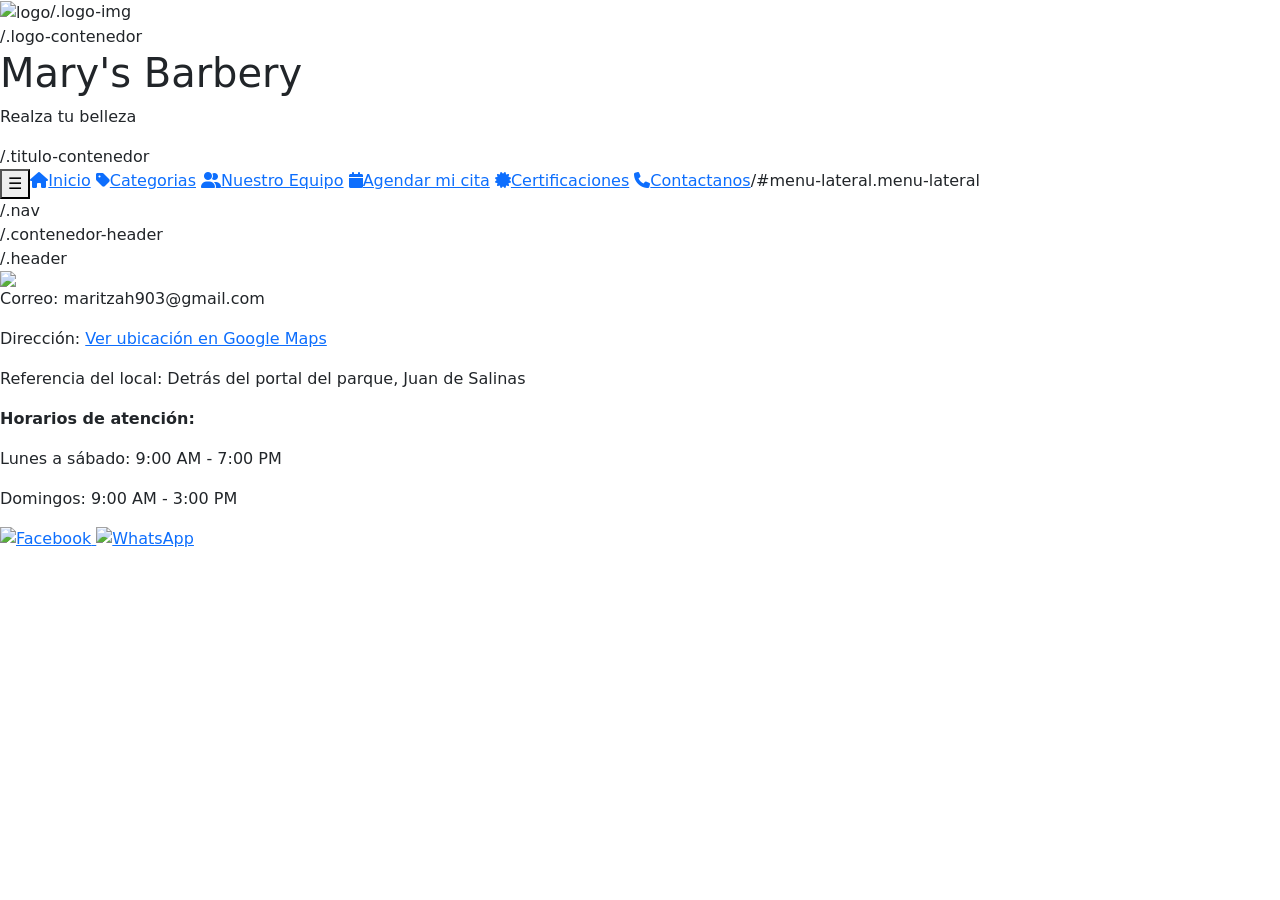
==== Mary-s/src/main/resources/templates/contactanos.html @ 05e4ba3c "Actualio nuestro repositorio solo con la parte basica de cada pagina web es decir solo una plantilla" ====
<DOCTYPE html>
  <html>
    <html lang="en">
      <!-- coneccion entre html y java-->
      <html xmlns="http://www.thymeleaf.org">
        <head>
          <meta charset="utf-8" />
          <meta
            name="viewport"
            content="width=device-width, initial-scale=1.0"
          />
          <title>Inicio</title>
          <!-- links de boostrap entre otros estilos y funciones-->
          <link
            href="https://cdn.jsdelivr.net/npm/bootstrap@5.3.3/dist/css/bootstrap.min.css"
            rel="stylesheet"
          />
          <link
            rel="stylesheet"
            href="https://cdnjs.cloudflare.com/ajax/libs/font-awesome/6.5.0/css/all.min.css"
          />
          <link
            href="https://fonts.googleapis.com/css2?family=Poppins:wght@300;600;700&display=swap"
            rel="stylesheet"
          />
          <link
            href="https://fonts.googleapis.com/css2?family=Poppins:wght@300;700&display=swap"
            rel="stylesheet"
          />
          <link
            rel="stylesheet"
            href="https://cdnjs.cloudflare.com/ajax/libs/font-awesome/6.5.0/css/all.min.css"
          />
          <!-- estilos de la pagina web los colocamos todos solo aqui-->
          <style>
          </style>
        </head>
        <body>
          <!-- header de la pagina web-->
          <header class="header">
            <div class="contenedor-header">
              <!--logo de  la barberia-->
              <div class="logo-contenedor">
                <img src="logsinfo.png" alt="logo" class="logo-img" />/.logo-img
              </div>
              /.logo-contenedor

              <!--titulo de la pagina-->
              <div class="titulo-contenedor">
                <h1 class="titulo-frase">Mary's Barbery</h1>
                <p class="frase">Realza tu belleza</p>
              </div>
              /.titulo-contenedor

              <!-- Menú desplegable -->
              <nav class="nav">
                <!-- botón-->
                <button class="menu-btn" onclick="toggleMenu()">☰</button>

                <!-- menu lateral -->
                <div id="menu-lateral" class="menu-lateral">
                  <a href="index.html"
                    ><i class="fa-solid fa-house"></i>Inicio</a
                  >
                  <a href="categoria.html"
                    ><i class="fa-solid fa-tag"></i>Categorias</a
                  >
                  <a href="nosotros.html"
                    ><i class="fa-solid fa-user-group"></i>Nuestro Equipo</a
                  >
                  <a href="agendar_cita.html"
                    ><i class="fa-solid fa-calendar"></i>Agendar mi cita</a
                  >
                  <a href="certificados.html"
                    ><i class="fa-solid fa-certificate"></i>Certificaciones</a
                  >
                  <a href="contactanos"
                    ><i class="fa-solid fa-phone"></i>Contactanos</a
                  >
                </div>
                /#menu-lateral.menu-lateral

                <!-- overlay sirve para hacer que el menú lateral se muestre y oculte -->
                <div id="overlay" class="overlay" onclick="cerrarMenu()"></div>
              </nav>
              /.nav
            </div>
            /.contenedor-header
          </header>
          /.header

          <!-- footer de la pagina web-->
          <footer class="footer">
            <img src="logsinfo.png" class="logo-footer" />

            <p>Correo: maritzah903@gmail.com</p>
            <p>
              Dirección:
              <a
                href="https://www.google.com/maps/search/?api=1&query=Montufar+448+Leopoldo+Mercado"
                target="_blank"
              >
                Ver ubicación en Google Maps
              </a>
            </p>
            <p>
              Referencia del local: Detrás del portal del parque, Juan de
              Salinas
            </p>

            <p><strong>Horarios de atención:</strong></p>
            <p>Lunes a sábado: 9:00 AM - 7:00 PM</p>
            <p>Domingos: 9:00 AM - 3:00 PM</p>

            <div class="footer-redes">
              <div class="redes">
                <a
                  href="https://www.facebook.com/share/1Ad1HsYDYa/"
                  target="_blank"
                >
                  <img src="iconof.jpg" alt="Facebook" />
                </a>

                <a href="https://wa.me/593983055897" target="_blank">
                  <img src="iconow.png" alt="WhatsApp" />
                </a>
              </div>
            </div>
          </footer>
        </body>
      </html>
    </html></html
></DOCTYPE>
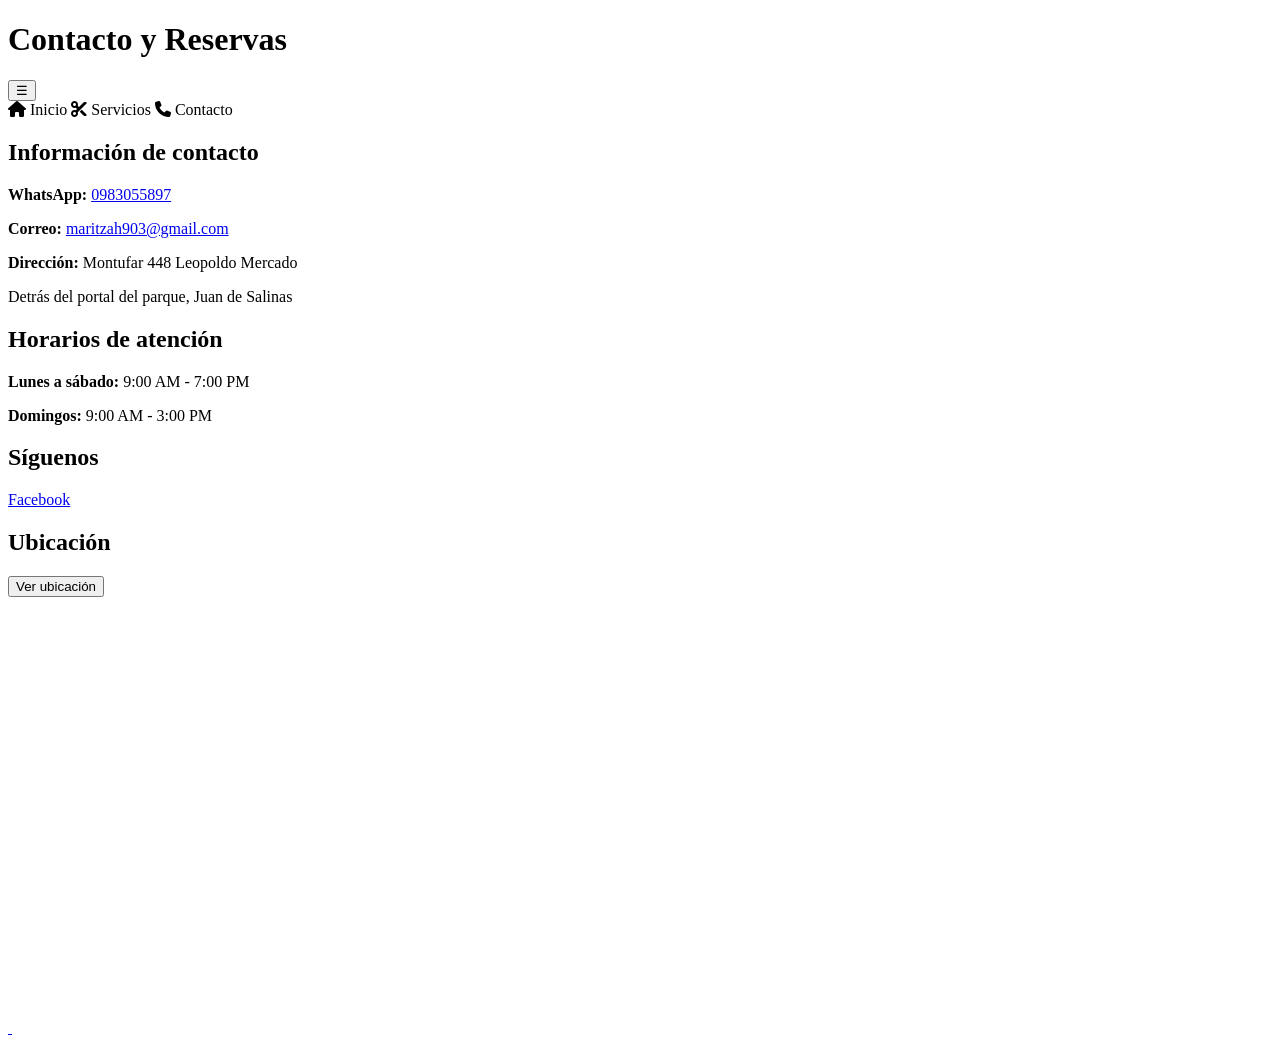
==== commit 3a8e39e9: "actualizacion de repositorio" ====
--- a/Mary-s/src/main/resources/templates/contactanos.html
+++ b/Mary-s/src/main/resources/templates/contactanos.html
@@ -1,133 +1,176 @@
-<DOCTYPE html>
-  <html>
-    <html lang="en">
-      <!-- coneccion entre html y java-->
-      <html xmlns="http://www.thymeleaf.org">
-        <head>
-          <meta charset="utf-8" />
-          <meta
-            name="viewport"
-            content="width=device-width, initial-scale=1.0"
-          />
-          <title>Inicio</title>
-          <!-- links de boostrap entre otros estilos y funciones-->
-          <link
-            href="https://cdn.jsdelivr.net/npm/bootstrap@5.3.3/dist/css/bootstrap.min.css"
-            rel="stylesheet"
-          />
-          <link
-            rel="stylesheet"
-            href="https://cdnjs.cloudflare.com/ajax/libs/font-awesome/6.5.0/css/all.min.css"
-          />
-          <link
-            href="https://fonts.googleapis.com/css2?family=Poppins:wght@300;600;700&display=swap"
-            rel="stylesheet"
-          />
-          <link
-            href="https://fonts.googleapis.com/css2?family=Poppins:wght@300;700&display=swap"
-            rel="stylesheet"
-          />
-          <link
-            rel="stylesheet"
-            href="https://cdnjs.cloudflare.com/ajax/libs/font-awesome/6.5.0/css/all.min.css"
-          />
-          <!-- estilos de la pagina web los colocamos todos solo aqui-->
-          <style>
-          </style>
-        </head>
-        <body>
-          <!-- header de la pagina web-->
-          <header class="header">
-            <div class="contenedor-header">
-              <!--logo de  la barberia-->
-              <div class="logo-contenedor">
-                <img src="logsinfo.png" alt="logo" class="logo-img" />/.logo-img
-              </div>
-              /.logo-contenedor
+<!doctype html>
+<html lang="en" xmlns:th="http://www.thymeleaf.org">
+  <head>
+    <meta charset="UTF-8" />
 
-              <!--titulo de la pagina-->
-              <div class="titulo-contenedor">
-                <h1 class="titulo-frase">Mary's Barbery</h1>
-                <p class="frase">Realza tu belleza</p>
-              </div>
-              /.titulo-contenedor
+    <meta
+      name="viewport"
+      content="width=device-width, initial-scale=1.0"
+    />
 
-              <!-- Menú desplegable -->
-              <nav class="nav">
-                <!-- botón-->
-                <button class="menu-btn" onclick="toggleMenu()">☰</button>
+    <title>Contacto</title>
 
-                <!-- menu lateral -->
-                <div id="menu-lateral" class="menu-lateral">
-                  <a href="index.html"
-                    ><i class="fa-solid fa-house"></i>Inicio</a
-                  >
-                  <a href="categoria.html"
-                    ><i class="fa-solid fa-tag"></i>Categorias</a
-                  >
-                  <a href="nosotros.html"
-                    ><i class="fa-solid fa-user-group"></i>Nuestro Equipo</a
-                  >
-                  <a href="agendar_cita.html"
-                    ><i class="fa-solid fa-calendar"></i>Agendar mi cita</a
-                  >
-                  <a href="certificados.html"
-                    ><i class="fa-solid fa-certificate"></i>Certificaciones</a
-                  >
-                  <a href="contactanos"
-                    ><i class="fa-solid fa-phone"></i>Contactanos</a
-                  >
-                </div>
-                /#menu-lateral.menu-lateral
+    <link rel="stylesheet" th:href="@{/static/uploads/estilos.css}" />
 
-                <!-- overlay sirve para hacer que el menú lateral se muestre y oculte -->
-                <div id="overlay" class="overlay" onclick="cerrarMenu()"></div>
-              </nav>
-              /.nav
-            </div>
-            /.contenedor-header
-          </header>
-          /.header
+    <link rel="stylesheet" th:href="@{/static/uploads/servicios.css}" />
 
-          <!-- footer de la pagina web-->
-          <footer class="footer">
-            <img src="logsinfo.png" class="logo-footer" />
+    <link rel="stylesheet" th:href="@{/static/uploads/contactanos.css}" />
 
-            <p>Correo: maritzah903@gmail.com</p>
-            <p>
-              Dirección:
-              <a
-                href="https://www.google.com/maps/search/?api=1&query=Montufar+448+Leopoldo+Mercado"
-                target="_blank"
-              >
-                Ver ubicación en Google Maps
-              </a>
-            </p>
-            <p>
-              Referencia del local: Detrás del portal del parque, Juan de
-              Salinas
-            </p>
+    <link
+      rel="stylesheet"
+      href="https://cdnjs.cloudflare.com/ajax/libs/font-awesome/6.5.0/css/all.min.css"
+    />
+  </head>
 
-            <p><strong>Horarios de atención:</strong></p>
-            <p>Lunes a sábado: 9:00 AM - 7:00 PM</p>
-            <p>Domingos: 9:00 AM - 3:00 PM</p>
+  <body>
+    <!-- HEADER -->
+    <header class="header">
+      <div class="contenedor-header">
+        <h1 class="titulo">Contacto y Reservas</h1>
 
-            <div class="footer-redes">
-              <div class="redes">
-                <a
-                  href="https://www.facebook.com/share/1Ad1HsYDYa/"
-                  target="_blank"
-                >
-                  <img src="iconof.jpg" alt="Facebook" />
-                </a>
+        <nav class="nav">
+          <!-- BOTÓN -->
+          <button class="menu-btn" onclick="toggleMenu()">☰</button>
 
-                <a href="https://wa.me/593983055897" target="_blank">
-                  <img src="iconow.png" alt="WhatsApp" />
-                </a>
-              </div>
-            </div>
-          </footer>
-        </body>
-      </html>
-    </html></html
-></DOCTYPE>
+          <!-- MENÚ LATERAL -->
+          <div id="menu-lateral" class="menu-lateral">
+
+            <a th:href="@{/}">
+              <i class="fa-solid fa-house"></i> Inicio
+            </a>
+
+            <a th:href="@{/servicios}">
+              <i class="fa-solid fa-scissors"></i> Servicios
+            </a>
+
+            <a th:href="@{/contactanos}">
+              <i class="fa-solid fa-phone"></i> Contacto
+            </a>
+
+          </div>
+
+          <!-- OVERLAY -->
+          <div id="overlay" class="overlay" onclick="cerrarMenu()"></div>
+        </nav>
+      </div>
+    </header>
+
+    <!-- MAIN -->
+    <main class="main">
+
+      <!--  INFORMACIÓN DE CONTACTO -->
+      <section class="info-contacto">
+
+        <h2>Información de contacto</h2>
+
+        <p>
+          <strong> WhatsApp:</strong>
+
+          <a
+            href="https://wa.me/593983055897"
+            target="_blank"
+          >
+            0983055897
+          </a>
+        </p>
+
+        <p>
+          <strong>Correo:</strong>
+
+          <a href="mailto:maritzah903@gmail.com">
+            maritzah903@gmail.com
+          </a>
+        </p>
+
+        <p>
+          <strong> Dirección:</strong>
+          Montufar 448 Leopoldo Mercado
+        </p>
+
+        <p class="referencia">
+          Detrás del portal del parque, Juan de Salinas
+        </p>
+
+      </section>
+
+      <!-- HORARIOS -->
+      <section class="horarios">
+
+        <h2>Horarios de atención</h2>
+
+        <p><strong>Lunes a sábado:</strong> 9:00 AM - 7:00 PM</p>
+
+        <p><strong>Domingos:</strong> 9:00 AM - 3:00 PM</p>
+
+      </section>
+
+      <!-- REDES SOCIALES -->
+      <section class="redes">
+
+        <h2>Síguenos</h2>
+
+        <a
+          href="https://www.facebook.com/share/1Ad1HsYDYa/"
+          target="_blank"
+          class="btn"
+        >
+          Facebook
+        </a>
+
+      </section>
+
+      <section class="mapa-section">
+
+        <h2>Ubicación</h2>
+
+        <button class="btn" onclick="mostrarMapa()">
+          Ver ubicación
+        </button>
+
+        <div id="mapa" class="mapa oculto">
+
+          <iframe
+            src="https://www.google.com/maps/embed?pb=!1m18!1m12!1m3!1d3989.752383231676!2d-78.4484125!3d-0.3294023!2m3!1f0!2f0!3f0!3m2!1i1024!2i768!4f13.1!3m3!1m2!1s0x91d5bd1e3e87b79b%3A0x84f00761f00ab9cb!2sCentro%20de%20Sangolqui%2C%20Mont%C3%BAfar%204-48%2C%20171103%20Sangolqu%C3%AD!5e0!3m2!1ses-419!2sec!4v1776591858089!5m2!1ses-419!2sec"
+            width="100%"
+            height="400"
+            style="border: 0"
+            loading="lazy"
+          >
+          </iframe>
+
+        </div>
+
+      </section>
+
+    </main>
+
+    <footer class="footer-reservas">
+
+      <img
+        th:src="@{/static/uploads/images/logsinfo.png}"
+        class="logo-footer-reserva"
+      />
+
+      <div class="iconos-footer">
+
+        <a
+          href="https://wa.me/593983055897"
+          target="_blank"
+        >
+          <img th:src="@{/static/uploads/images/iconow.png}" />
+        </a>
+
+        <a
+          href="https://www.facebook.com/share/1Ad1HsYDYa/"
+          target="_blank"
+        >
+          <img th:src="@{/static/uploads/images/iconof.jpg}" />
+        </a>
+
+      </div>
+
+    </footer>
+
+    <script th:src="@{/static/uploads/proyecto.js}"></script>
+  </body>
+</html>
